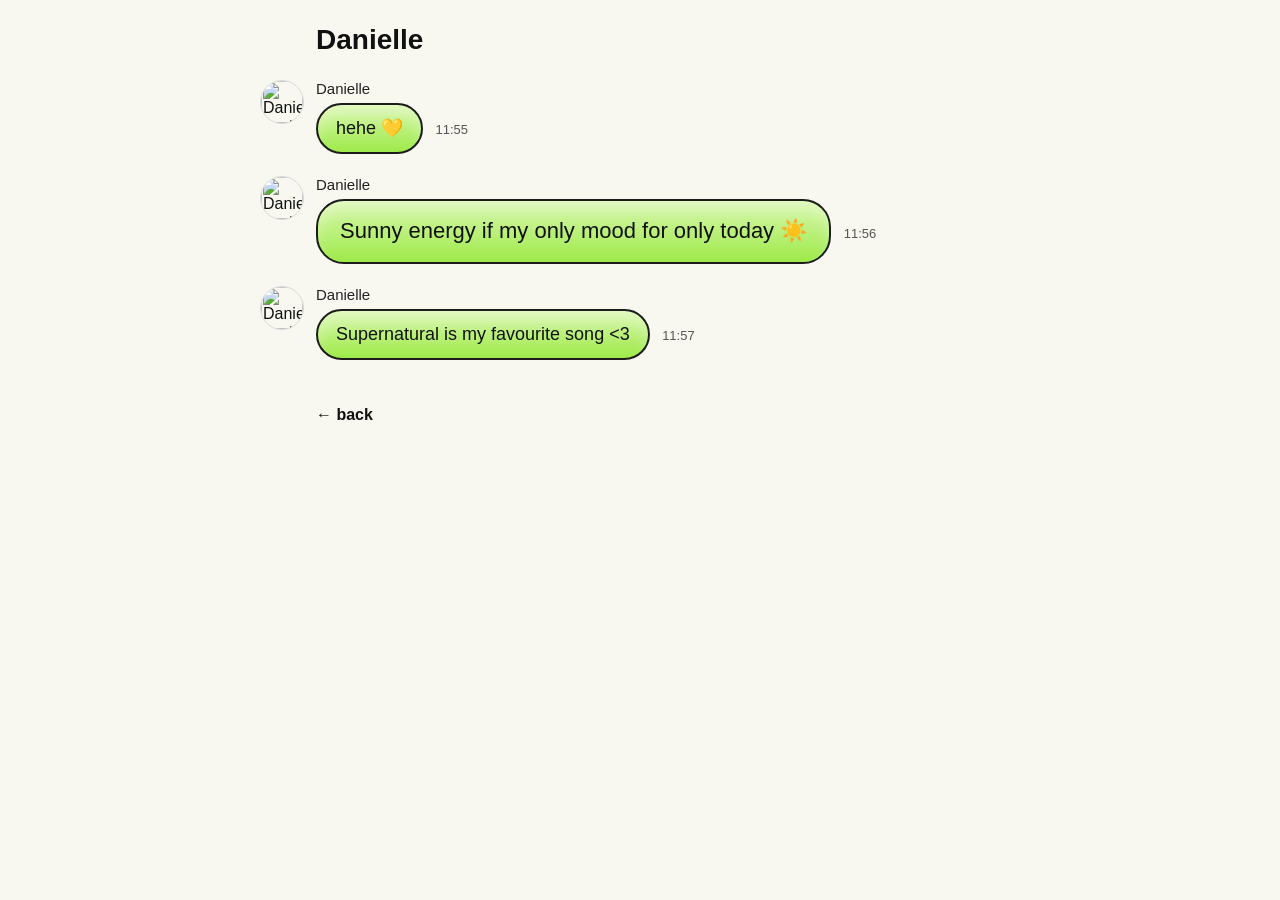
==== danielle.html @ f2b1531b "Update danielle.html" ====
<link rel="stylesheet" href="styles.css">
<!DOCTYPE html>
<html lang="en">
<head>
  <meta charset="UTF-8" />
  <meta name="viewport" content="width=device-width, initial-scale=1.0" />
  <title>Danielle</title>
  <link rel="stylesheet" href="styles.css" />
</head>
<body>
  <div class="chat-wrap">
    <h1 class="title">Danielle</h1>

    <div class="msg">
      <img class="avatar" src="danielle.jpg" alt="Danielle avatar" />
      <div class="msg-content">
        <div class="name">Danielle</div>
        <div class="bubble small">hehe 💛</div>
        <div class="time">11:55</div>
      </div>
    </div>

    <div class="msg">
      <img class="avatar" src="danielle.jpg" alt="Danielle avatar" />
      <div class="msg-content">
        <div class="name">Danielle</div>
        <div class="bubble">Sunny energy if my only mood for only today ☀️</div>
        <div class="time">11:56</div>
      </div>
    </div>

    <div class="msg">
      <img class="avatar" src="danielle.jpg" alt="Danielle avatar" />
      <div class="msg-content">
        <div class="name">Danielle</div>
        <div class="bubble small">Supernatural is my favourite song <3</div>
        <div class="time">11:57</div>
      </div>
    </div>

    <a class="home-link" href="index.html">← back</a>
  </div>
</body>
</html>
---- styles.css ----
body {
  margin: 0;
  font-family: Arial, sans-serif;
  background: #f5f4ea;
  color: #111;
}

.chat-wrap {
  max-width: 760px;
  margin: 0 auto;
  padding: 24px 16px 60px;
}

.title {
  font-size: 28px;
  margin: 0 0 24px;
  padding-left: 56px;
}

.msg {
  display: flex;
  align-items: flex-start;
  gap: 12px;
  margin: 22px 0;
}

.avatar {
  width: 42px;
  height: 42px;
  border-radius: 50%;
  object-fit: cover;
  flex-shrink: 0;
  border: 1px solid #d8d8d8;
}

.msg-content {
  max-width: 78%;
}

.name {
  font-size: 15px;
  margin-bottom: 6px;
  color: #222;
}

.bubble {
  display: inline-block;
  background: linear-gradient(#d8f7ae, #9eea49);
  border: 2px solid #1c1c1c;
  border-radius: 28px;
  padding: 16px 22px;
  font-size: 22px;
  line-height: 1.3;
  box-shadow: inset 0 10px 14px rgba(255,255,255,0.25);
  text-decoration: none;
  color: #111;
}

.small {
  font-size: 18px;
  padding: 12px 18px;
}

.wide {
  min-width: 260px;
}

.time {
  font-size: 13px;
  color: #555;
  margin-top: 6px;
  margin-left: 8px;
  display: inline-block;
}

.home-link {
  display: inline-block;
  margin: 24px 0 0 56px;
  text-decoration: none;
  color: #111;
  font-weight: bold;
}

.note {
  padding-left: 56px;
  color: #444;
  font-size: 15px;
  margin-bottom: 10px;
}

@media (max-width: 640px) {
  .title {
    padding-left: 0;
    font-size: 24px;
  }

  .note,
  .home-link {
    padding-left: 0;
    margin-left: 0;
  }

  .msg-content {
    max-width: 100%;
  }

  .bubble {
    font-size: 18px;
  }
}
.floating-chat {
  position: fixed;
  top: 0;
  left: 0;
  width: 100%;
  height: 100%;
  pointer-events: none;
  overflow: hidden;
  z-index: -1;
}

.float-bubble {
  position: absolute;
  background: linear-gradient(#d8f7ae, #9eea49);
  border: 2px solid #1c1c1c;
  border-radius: 28px;
  padding: 12px 18px;
  font-size: 18px;
  animation: floatUp 18s linear infinite;
  opacity: 0.9;
}

/* random positions */
.float-bubble:nth-child(1) { left: 10%; animation-delay: 0s; }
.float-bubble:nth-child(2) { left: 30%; animation-delay: 4s; }
.float-bubble:nth-child(3) { left: 55%; animation-delay: 8s; }
.float-bubble:nth-child(4) { left: 75%; animation-delay: 2s; }
.float-bubble:nth-child(5) { left: 90%; animation-delay: 6s; }

@keyframes floatUp {
  from {
    transform: translateY(100vh);
  }
  to {
    transform: translateY(-200px);
  }
}
body {
  margin: 0;
  font-family: Arial, sans-serif;
  min-height: 100vh;

  background-image: url("newjeans.light.png");
  background-size: cover;
  background-position: center;
  background-repeat: no-repeat;
  background-attachment: fixed;
}
body::before {
  content: "";
  position: fixed;
  inset: 0;
  background: rgba(255,255,255,0.35);
  backdrop-filter: blur(2px);
  z-index: -1;
}
---- styles.css ----
body {
  margin: 0;
  font-family: Arial, sans-serif;
  background: #f5f4ea;
  color: #111;
}

.chat-wrap {
  max-width: 760px;
  margin: 0 auto;
  padding: 24px 16px 60px;
}

.title {
  font-size: 28px;
  margin: 0 0 24px;
  padding-left: 56px;
}

.msg {
  display: flex;
  align-items: flex-start;
  gap: 12px;
  margin: 22px 0;
}

.avatar {
  width: 42px;
  height: 42px;
  border-radius: 50%;
  object-fit: cover;
  flex-shrink: 0;
  border: 1px solid #d8d8d8;
}

.msg-content {
  max-width: 78%;
}

.name {
  font-size: 15px;
  margin-bottom: 6px;
  color: #222;
}

.bubble {
  display: inline-block;
  background: linear-gradient(#d8f7ae, #9eea49);
  border: 2px solid #1c1c1c;
  border-radius: 28px;
  padding: 16px 22px;
  font-size: 22px;
  line-height: 1.3;
  box-shadow: inset 0 10px 14px rgba(255,255,255,0.25);
  text-decoration: none;
  color: #111;
}

.small {
  font-size: 18px;
  padding: 12px 18px;
}

.wide {
  min-width: 260px;
}

.time {
  font-size: 13px;
  color: #555;
  margin-top: 6px;
  margin-left: 8px;
  display: inline-block;
}

.home-link {
  display: inline-block;
  margin: 24px 0 0 56px;
  text-decoration: none;
  color: #111;
  font-weight: bold;
}

.note {
  padding-left: 56px;
  color: #444;
  font-size: 15px;
  margin-bottom: 10px;
}

@media (max-width: 640px) {
  .title {
    padding-left: 0;
    font-size: 24px;
  }

  .note,
  .home-link {
    padding-left: 0;
    margin-left: 0;
  }

  .msg-content {
    max-width: 100%;
  }

  .bubble {
    font-size: 18px;
  }
}
.floating-chat {
  position: fixed;
  top: 0;
  left: 0;
  width: 100%;
  height: 100%;
  pointer-events: none;
  overflow: hidden;
  z-index: -1;
}

.float-bubble {
  position: absolute;
  background: linear-gradient(#d8f7ae, #9eea49);
  border: 2px solid #1c1c1c;
  border-radius: 28px;
  padding: 12px 18px;
  font-size: 18px;
  animation: floatUp 18s linear infinite;
  opacity: 0.9;
}

/* random positions */
.float-bubble:nth-child(1) { left: 10%; animation-delay: 0s; }
.float-bubble:nth-child(2) { left: 30%; animation-delay: 4s; }
.float-bubble:nth-child(3) { left: 55%; animation-delay: 8s; }
.float-bubble:nth-child(4) { left: 75%; animation-delay: 2s; }
.float-bubble:nth-child(5) { left: 90%; animation-delay: 6s; }

@keyframes floatUp {
  from {
    transform: translateY(100vh);
  }
  to {
    transform: translateY(-200px);
  }
}
body {
  margin: 0;
  font-family: Arial, sans-serif;
  min-height: 100vh;

  background-image: url("newjeans.light.png");
  background-size: cover;
  background-position: center;
  background-repeat: no-repeat;
  background-attachment: fixed;
}
body::before {
  content: "";
  position: fixed;
  inset: 0;
  background: rgba(255,255,255,0.35);
  backdrop-filter: blur(2px);
  z-index: -1;
}
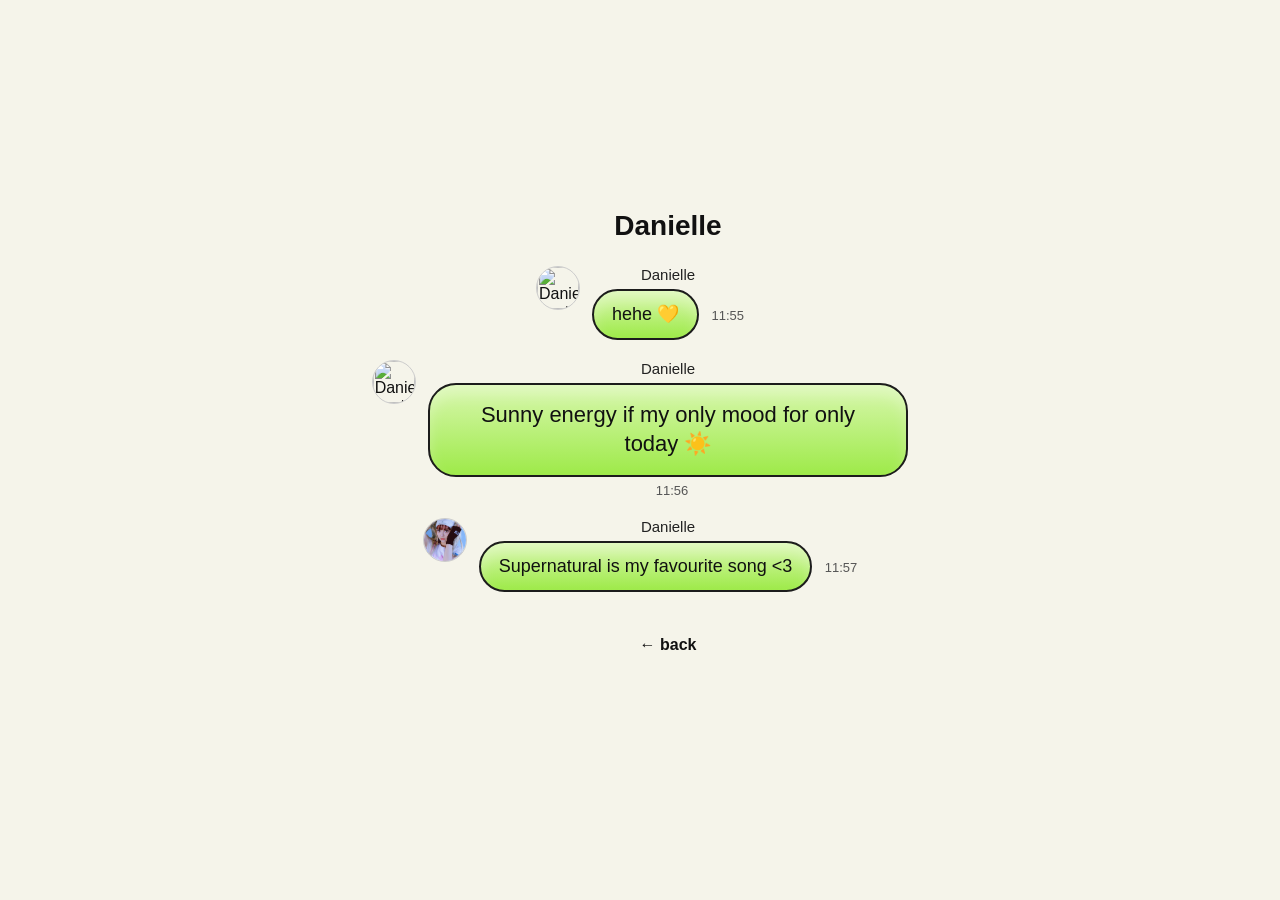
==== commit 20706f7c: "Update danielle.html" ====
--- a/danielle.html
+++ b/danielle.html
@@ -30,7 +30,7 @@
     </div>
 
     <div class="msg">
-      <img class="avatar" src="danielle.jpg" alt="Danielle avatar" />
+      <img class="avatar" src="images/danielle.jpg" alt="Danielle avatar" />
       <div class="msg-content">
         <div class="name">Danielle</div>
         <div class="bubble small">Supernatural is my favourite song <3</div>
--- a/styles.css
+++ b/styles.css
@@ -151,16 +151,46 @@
   min-height: 100vh;
 
   background-image: url("newjeans.light.png");
-  background-size: cover;
+  background-repeat: repeat;   /* repeats the pattern */
+  background-size: 420px;      /* controls pattern size */
   background-position: center;
-  background-repeat: no-repeat;
-  background-attachment: fixed;
 }
-body::before {
-  content: "";
-  position: fixed;
-  inset: 0;
-  background: rgba(255,255,255,0.35);
-  backdrop-filter: blur(2px);
-  z-index: -1;
+body {
+  animation: wallpaperMove 120s linear infinite;
 }
+
+@keyframes wallpaperMove {
+  from { background-position: 0 0; }
+  to { background-position: 1000px 1000px; }
+}
+body {
+  margin: 0;
+  font-family: Arial, sans-serif;
+  min-height: 100vh;
+
+  display: flex;
+  justify-content: center;   /* center horizontally */
+  align-items: center;       /* center vertically */
+
+  background-image: url("newjeans.light.png");
+  background-repeat: repeat;
+  background-size: 400px;
+}
+
+.chat-wrap {
+  text-align: center;
+}
+.msg {
+  display: flex;
+  justify-content: center;
+  margin: 20px 0;
+}
+.avatar {
+  width: 42px;
+  height: 42px;
+  border-radius: 50%;
+  object-fit: cover;
+  display: block;
+  flex-shrink: 0;
+  border: 1px solid #ccc;
+}
--- a/styles.css
+++ b/styles.css
@@ -151,16 +151,46 @@
   min-height: 100vh;
 
   background-image: url("newjeans.light.png");
-  background-size: cover;
+  background-repeat: repeat;   /* repeats the pattern */
+  background-size: 420px;      /* controls pattern size */
   background-position: center;
-  background-repeat: no-repeat;
-  background-attachment: fixed;
 }
-body::before {
-  content: "";
-  position: fixed;
-  inset: 0;
-  background: rgba(255,255,255,0.35);
-  backdrop-filter: blur(2px);
-  z-index: -1;
+body {
+  animation: wallpaperMove 120s linear infinite;
 }
+
+@keyframes wallpaperMove {
+  from { background-position: 0 0; }
+  to { background-position: 1000px 1000px; }
+}
+body {
+  margin: 0;
+  font-family: Arial, sans-serif;
+  min-height: 100vh;
+
+  display: flex;
+  justify-content: center;   /* center horizontally */
+  align-items: center;       /* center vertically */
+
+  background-image: url("newjeans.light.png");
+  background-repeat: repeat;
+  background-size: 400px;
+}
+
+.chat-wrap {
+  text-align: center;
+}
+.msg {
+  display: flex;
+  justify-content: center;
+  margin: 20px 0;
+}
+.avatar {
+  width: 42px;
+  height: 42px;
+  border-radius: 50%;
+  object-fit: cover;
+  display: block;
+  flex-shrink: 0;
+  border: 1px solid #ccc;
+}
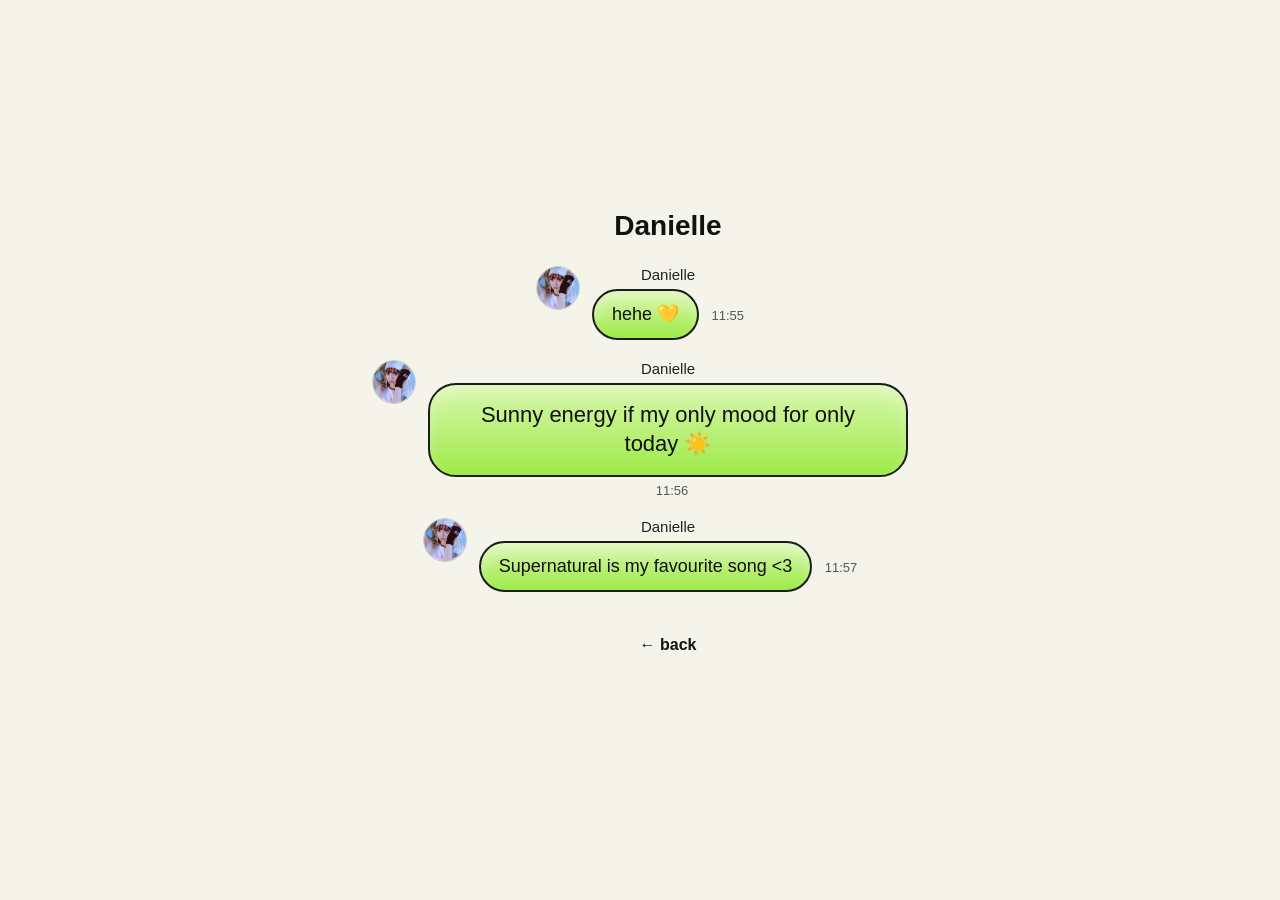
==== commit 172d1d68: "Update danielle.html" ====
--- a/danielle.html
+++ b/danielle.html
@@ -12,7 +12,7 @@
     <h1 class="title">Danielle</h1>
 
     <div class="msg">
-      <img class="avatar" src="danielle.jpg" alt="Danielle avatar" />
+      <img class="avatar" src="images/danielle.jpg" alt="Danielle avatar" />
       <div class="msg-content">
         <div class="name">Danielle</div>
         <div class="bubble small">hehe 💛</div>
@@ -21,7 +21,7 @@
     </div>
 
     <div class="msg">
-      <img class="avatar" src="danielle.jpg" alt="Danielle avatar" />
+      <img class="avatar" src="images/danielle.jpg" alt="Danielle avatar" />
       <div class="msg-content">
         <div class="name">Danielle</div>
         <div class="bubble">Sunny energy if my only mood for only today ☀️</div>
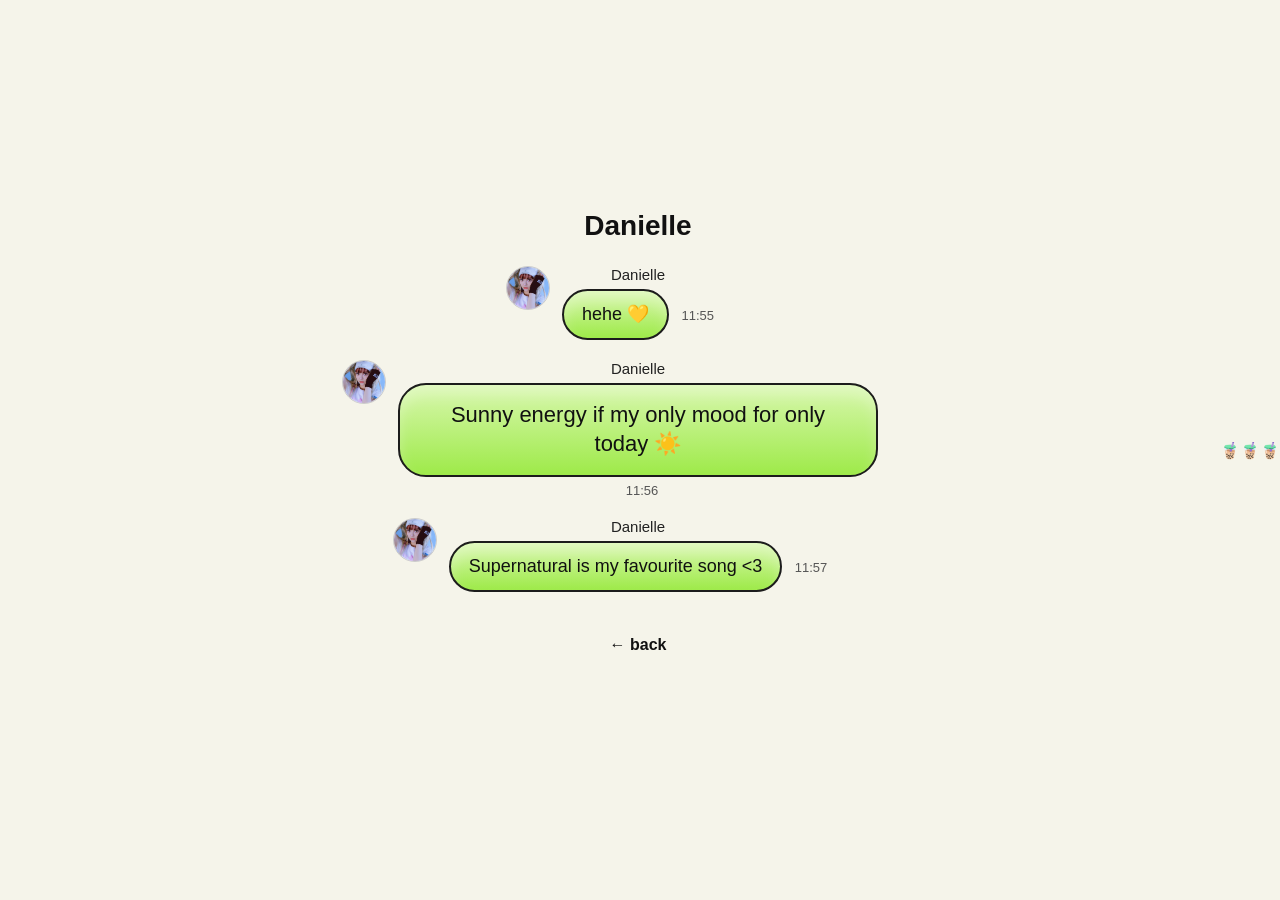
==== commit b2be2f59: "Update danielle.html" ====
--- a/danielle.html
+++ b/danielle.html
@@ -42,3 +42,6 @@
   </div>
 </body>
 </html>
+<div class="boba">🧋</div>
+<div class="boba">🧋</div>
+<div class="boba">🧋</div>
--- a/styles.css
+++ b/styles.css
@@ -194,3 +194,37 @@
   flex-shrink: 0;
   border: 1px solid #ccc;
 }
+.bubble {
+  transition: transform 0.2s ease, box-shadow 0.2s ease;
+}
+
+.bubble:hover {
+  transform: scale(1.05);
+  box-shadow: 0 6px 20px rgba(0,0,0,0.15);
+}
+.avatar {
+  transition: transform 0.2s ease;
+}
+
+.avatar:hover {
+  transform: rotate(-5deg) scale(1.1);
+}
+.msg {
+  opacity: 0;
+  animation: messageAppear 0.5s forwards;
+}
+
+.msg:nth-child(2){animation-delay:.2s}
+.msg:nth-child(3){animation-delay:.4s}
+.msg:nth-child(4){animation-delay:.6s}
+
+@keyframes messageAppear {
+  from {
+    transform: translateY(20px);
+    opacity: 0;
+  }
+  to {
+    transform: translateY(0);
+    opacity: 1;
+  }
+}
--- a/styles.css
+++ b/styles.css
@@ -194,3 +194,37 @@
   flex-shrink: 0;
   border: 1px solid #ccc;
 }
+.bubble {
+  transition: transform 0.2s ease, box-shadow 0.2s ease;
+}
+
+.bubble:hover {
+  transform: scale(1.05);
+  box-shadow: 0 6px 20px rgba(0,0,0,0.15);
+}
+.avatar {
+  transition: transform 0.2s ease;
+}
+
+.avatar:hover {
+  transform: rotate(-5deg) scale(1.1);
+}
+.msg {
+  opacity: 0;
+  animation: messageAppear 0.5s forwards;
+}
+
+.msg:nth-child(2){animation-delay:.2s}
+.msg:nth-child(3){animation-delay:.4s}
+.msg:nth-child(4){animation-delay:.6s}
+
+@keyframes messageAppear {
+  from {
+    transform: translateY(20px);
+    opacity: 0;
+  }
+  to {
+    transform: translateY(0);
+    opacity: 1;
+  }
+}
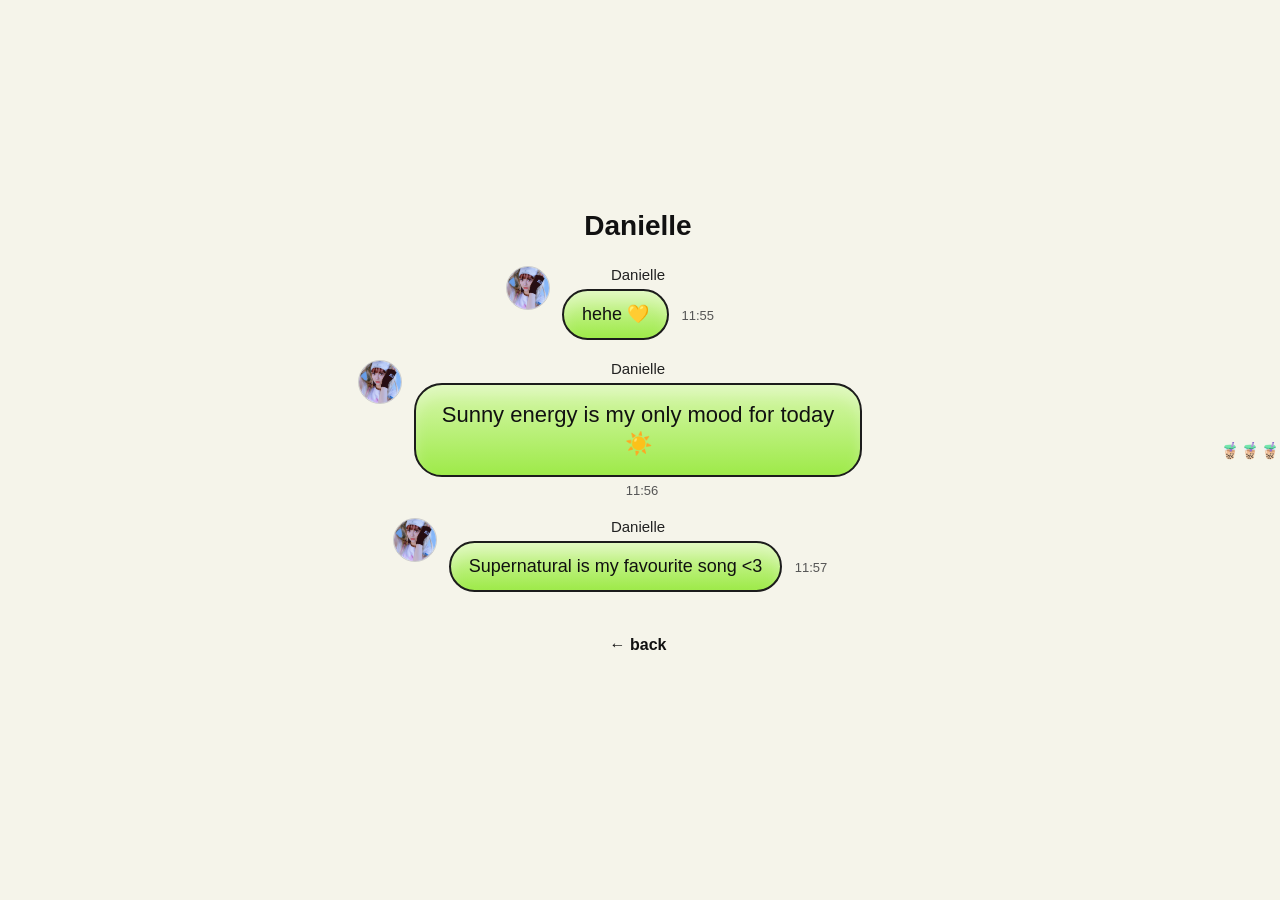
==== commit 6c5b2ef2: "Update danielle.html" ====
--- a/danielle.html
+++ b/danielle.html
@@ -24,7 +24,7 @@
       <img class="avatar" src="images/danielle.jpg" alt="Danielle avatar" />
       <div class="msg-content">
         <div class="name">Danielle</div>
-        <div class="bubble">Sunny energy if my only mood for only today ☀️</div>
+        <div class="bubble">Sunny energy is my only mood for today ☀️</div>
         <div class="time">11:56</div>
       </div>
     </div>
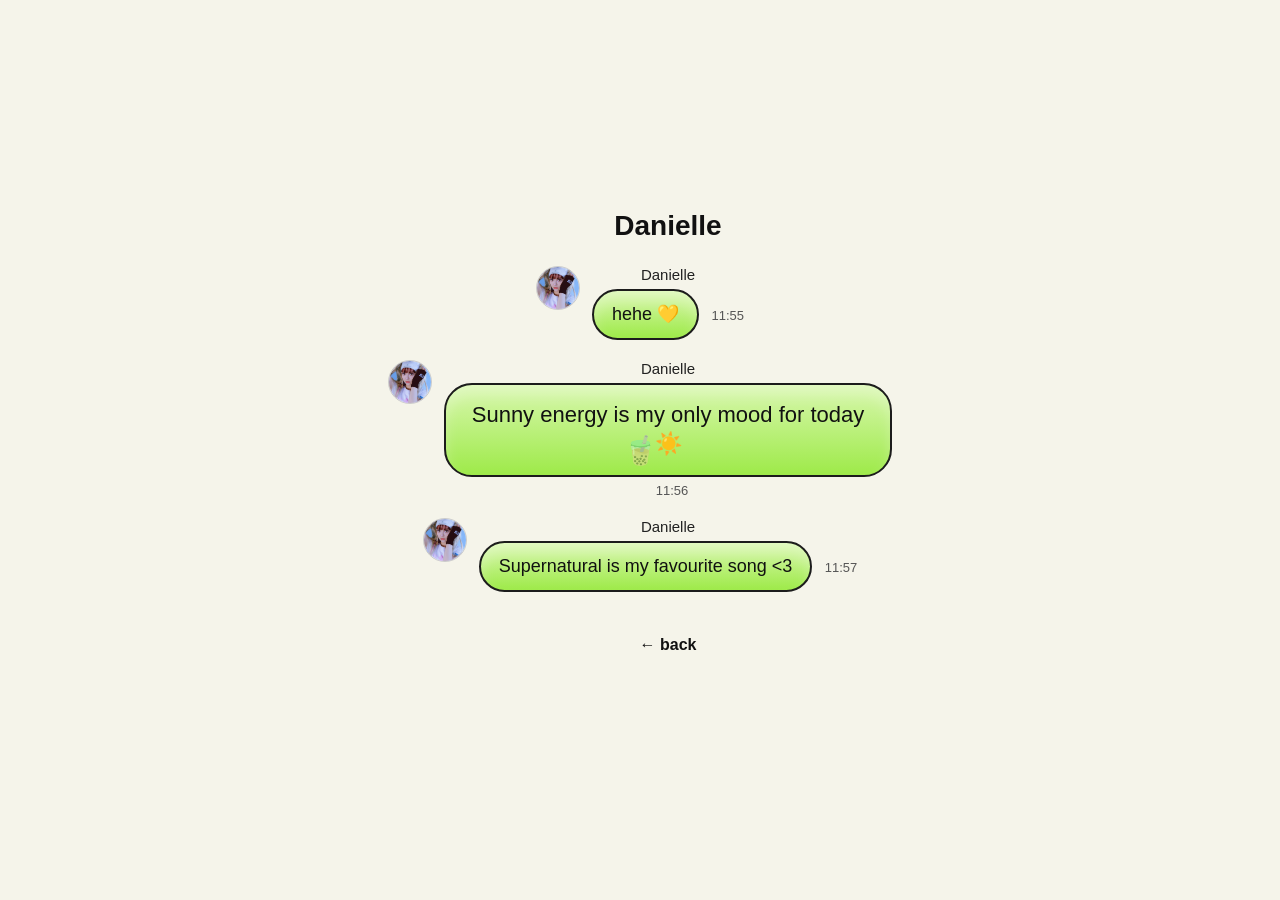
==== commit 9c819eb3: "Update danielle.html" ====
--- a/danielle.html
+++ b/danielle.html
@@ -7,6 +7,7 @@
   <title>Danielle</title>
   <link rel="stylesheet" href="styles.css" />
 </head>
+  <script src="script.js"></script>
 <body>
   <div class="chat-wrap">
     <h1 class="title">Danielle</h1>
--- a/styles.css
+++ b/styles.css
@@ -228,3 +228,59 @@
     opacity: 1;
   }
 }
+.boba {
+  position: fixed;
+  font-size: 28px;
+  animation: float 20s linear infinite;
+  opacity: 0.4;
+}
+
+.boba:nth-child(1){left:10%; bottom:-40px}
+.boba:nth-child(2){left:60%; bottom:-40px; animation-delay:6s}
+.boba:nth-child(3){left:80%; bottom:-40px; animation-delay:12s}
+
+@keyframes float {
+  from { transform: translateY(0); }
+  to { transform: translateY(-120vh); }
+}
+audio{
+  position:fixed;
+  bottom:20px;
+  right:20px;
+}
+body{
+  animation: fadein .6s;
+}
+
+@keyframes fadein{
+  from{opacity:0}
+  to{opacity:1}
+}
+.random-message{
+position:fixed;
+background:linear-gradient(#d8f7ae,#9eea49);
+border:2px solid #1c1c1c;
+border-radius:25px;
+padding:10px 16px;
+font-size:18px;
+animation:pop 0.4s ease;
+z-index:1000;
+}
+
+@keyframes pop{
+from{transform:scale(0)}
+to{transform:scale(1)}
+}
+#notification{
+position:fixed;
+bottom:30px;
+left:50%;
+transform:translateX(-50%);
+background:linear-gradient(#d8f7ae,#9eea49);
+border:2px solid #1c1c1c;
+border-radius:30px;
+padding:12px 20px;
+font-size:18px;
+opacity:0;
+transition:opacity .3s;
+}
--- a/styles.css
+++ b/styles.css
@@ -228,3 +228,59 @@
     opacity: 1;
   }
 }
+.boba {
+  position: fixed;
+  font-size: 28px;
+  animation: float 20s linear infinite;
+  opacity: 0.4;
+}
+
+.boba:nth-child(1){left:10%; bottom:-40px}
+.boba:nth-child(2){left:60%; bottom:-40px; animation-delay:6s}
+.boba:nth-child(3){left:80%; bottom:-40px; animation-delay:12s}
+
+@keyframes float {
+  from { transform: translateY(0); }
+  to { transform: translateY(-120vh); }
+}
+audio{
+  position:fixed;
+  bottom:20px;
+  right:20px;
+}
+body{
+  animation: fadein .6s;
+}
+
+@keyframes fadein{
+  from{opacity:0}
+  to{opacity:1}
+}
+.random-message{
+position:fixed;
+background:linear-gradient(#d8f7ae,#9eea49);
+border:2px solid #1c1c1c;
+border-radius:25px;
+padding:10px 16px;
+font-size:18px;
+animation:pop 0.4s ease;
+z-index:1000;
+}
+
+@keyframes pop{
+from{transform:scale(0)}
+to{transform:scale(1)}
+}
+#notification{
+position:fixed;
+bottom:30px;
+left:50%;
+transform:translateX(-50%);
+background:linear-gradient(#d8f7ae,#9eea49);
+border:2px solid #1c1c1c;
+border-radius:30px;
+padding:12px 20px;
+font-size:18px;
+opacity:0;
+transition:opacity .3s;
+}
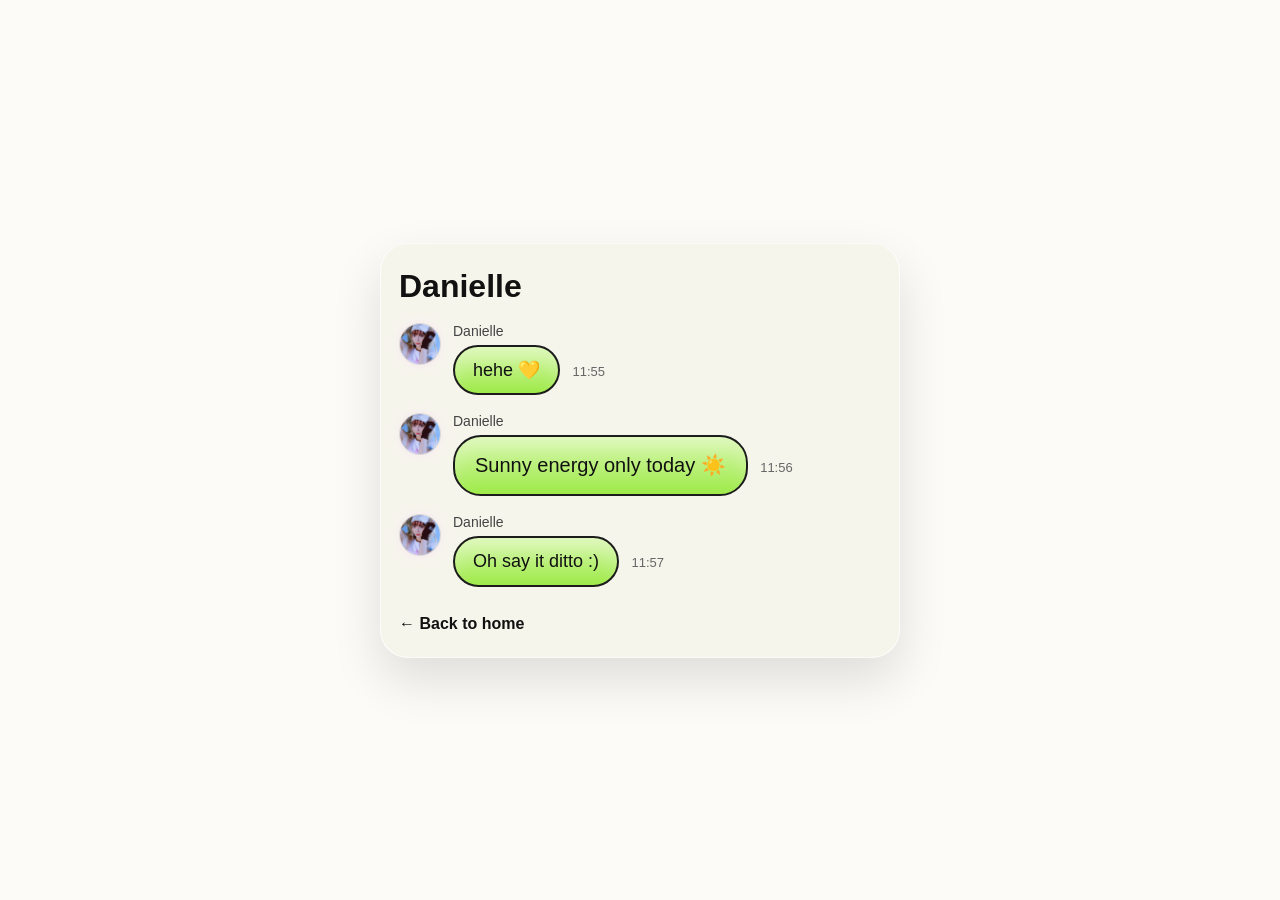
==== commit 735a9de5: "Update danielle.html" ====
--- a/danielle.html
+++ b/danielle.html
@@ -1,4 +1,3 @@
-<link rel="stylesheet" href="styles.css">
 <!DOCTYPE html>
 <html lang="en">
 <head>
@@ -7,42 +6,40 @@
   <title>Danielle</title>
   <link rel="stylesheet" href="styles.css" />
 </head>
-  <script src="script.js"></script>
-<body>
-  <div class="chat-wrap">
-    <h1 class="title">Danielle</h1>
+<body class="member-page">
+  <main class="member-shell">
+    <section class="member-panel">
+      <h1 class="member-title">Danielle</h1>
 
-    <div class="msg">
-      <img class="avatar" src="images/danielle.jpg" alt="Danielle avatar" />
-      <div class="msg-content">
-        <div class="name">Danielle</div>
-        <div class="bubble small">hehe 💛</div>
-        <div class="time">11:55</div>
+      <div class="msg">
+        <img class="avatar" src="images/danielle.jpg" alt="Danielle avatar" />
+        <div class="msg-content">
+          <div class="name">Danielle</div>
+          <div class="bubble small">hehe 💛</div>
+          <div class="time">11:55</div>
+        </div>
       </div>
-    </div>
 
-    <div class="msg">
-      <img class="avatar" src="images/danielle.jpg" alt="Danielle avatar" />
-      <div class="msg-content">
-        <div class="name">Danielle</div>
-        <div class="bubble">Sunny energy is my only mood for today ☀️</div>
-        <div class="time">11:56</div>
+      <div class="msg">
+        <img class="avatar" src="images/danielle.jpg" alt="Danielle avatar" />
+        <div class="msg-content">
+          <div class="name">Danielle</div>
+          <div class="bubble">Sunny energy only today ☀️</div>
+          <div class="time">11:56</div>
+        </div>
       </div>
-    </div>
 
-    <div class="msg">
-      <img class="avatar" src="images/danielle.jpg" alt="Danielle avatar" />
-      <div class="msg-content">
-        <div class="name">Danielle</div>
-        <div class="bubble small">Supernatural is my favourite song <3</div>
-        <div class="time">11:57</div>
+      <div class="msg">
+        <img class="avatar" src="images/danielle.jpg" alt="Danielle avatar" />
+        <div class="msg-content">
+          <div class="name">Danielle</div>
+          <div class="bubble small">Oh say it ditto :)</div>
+          <div class="time">11:57</div>
+        </div>
       </div>
-    </div>
 
-    <a class="home-link" href="index.html">← back</a>
-  </div>
+      <a class="back-link" href="index.html">← Back to home</a>
+    </section>
+  </main>
 </body>
 </html>
-<div class="boba">🧋</div>
-<div class="boba">🧋</div>
-<div class="boba">🧋</div>
--- a/styles.css
+++ b/styles.css
@@ -1,190 +1,121 @@
+* {
+  box-sizing: border-box;
+}
+
+html, body {
+  margin: 0;
+  min-height: 100%;
+}
+
 body {
+  font-family: Arial, Helvetica, sans-serif;
+  color: #111;
+  min-height: 100vh;
+  background-image:
+    linear-gradient(rgba(255, 250, 255, 0.18), rgba(255, 250, 255, 0.18)),
+    url("newjeans.light.png");
+  background-size: cover;
+  background-position: center;
+  background-repeat: no-repeat;
+  background-attachment: fixed;
+  overflow-x: hidden;
+  position: relative;
+}
+
+body::before {
+  content: "";
+  position: fixed;
+  inset: 0;
+  background: rgba(248, 246, 236, 0.38);
+  backdrop-filter: blur(2px);
+  z-index: 0;
+}
+
+#cursor {
+  position: fixed;
+  width: 32px;
+  height: 32px;
+  pointer-events: none;
+  z-index: 9999;
+  left: 0;
+  top: 0;
+}
+
+.page-shell {
+  min-height: 100vh;
+  display: flex;
+  justify-content: center;
+  align-items: center;
+  padding: 32px 16px;
+  position: relative;
+  z-index: 2;
+}
+
+.chat-panel {
+  width: min(460px, 100%);
+  background: rgba(245, 244, 234, 0.9);
+  border: 1px solid rgba(255, 255, 255, 0.65);
+  border-radius: 28px;
+  box-shadow: 0 22px 50px rgba(0, 0, 0, 0.12);
+  backdrop-filter: blur(12px);
+  padding: 22px 18px 24px;
+}
+
+.chat-header {
+  margin-bottom: 18px;
+}
+
+.chat-header-left {
+  display: flex;
+  align-items: center;
+  gap: 12px;
+}
+
+.chat-dot {
+  width: 14px;
+  height: 14px;
+  border-radius: 50%;
+  background: linear-gradient(#d8f7ae, #9eea49);
+  border: 2px solid #1c1c1c;
+  flex-shrink: 0;
+}
+
+.chat-header h1 {
   margin: 0;
-  font-family: Arial, sans-serif;
-  background: #f5f4ea;
-  color: #111;
-}
-
-.chat-wrap {
-  max-width: 760px;
-  margin: 0 auto;
-  padding: 24px 16px 60px;
-}
-
-.title {
-  font-size: 28px;
-  margin: 0 0 24px;
-  padding-left: 56px;
+  font-size: 1.9rem;
+  line-height: 1;
+}
+
+.chat-header p {
+  margin: 6px 0 0;
+  color: #555;
+  font-size: 0.95rem;
+}
+
+.live-chat {
+  min-height: 170px;
+  max-height: 280px;
+  overflow-y: auto;
+  padding-right: 4px;
+  margin-bottom: 10px;
+}
+
+.live-chat::-webkit-scrollbar {
+  width: 8px;
+}
+
+.live-chat::-webkit-scrollbar-thumb {
+  background: rgba(0, 0, 0, 0.12);
+  border-radius: 999px;
 }
 
 .msg {
   display: flex;
   align-items: flex-start;
   gap: 12px;
-  margin: 22px 0;
-}
-
-.avatar {
-  width: 42px;
-  height: 42px;
-  border-radius: 50%;
-  object-fit: cover;
-  flex-shrink: 0;
-  border: 1px solid #d8d8d8;
-}
-
-.msg-content {
-  max-width: 78%;
-}
-
-.name {
-  font-size: 15px;
-  margin-bottom: 6px;
-  color: #222;
-}
-
-.bubble {
-  display: inline-block;
-  background: linear-gradient(#d8f7ae, #9eea49);
-  border: 2px solid #1c1c1c;
-  border-radius: 28px;
-  padding: 16px 22px;
-  font-size: 22px;
-  line-height: 1.3;
-  box-shadow: inset 0 10px 14px rgba(255,255,255,0.25);
-  text-decoration: none;
-  color: #111;
-}
-
-.small {
-  font-size: 18px;
-  padding: 12px 18px;
-}
-
-.wide {
-  min-width: 260px;
-}
-
-.time {
-  font-size: 13px;
-  color: #555;
-  margin-top: 6px;
-  margin-left: 8px;
-  display: inline-block;
-}
-
-.home-link {
-  display: inline-block;
-  margin: 24px 0 0 56px;
-  text-decoration: none;
-  color: #111;
-  font-weight: bold;
-}
-
-.note {
-  padding-left: 56px;
-  color: #444;
-  font-size: 15px;
-  margin-bottom: 10px;
-}
-
-@media (max-width: 640px) {
-  .title {
-    padding-left: 0;
-    font-size: 24px;
-  }
-
-  .note,
-  .home-link {
-    padding-left: 0;
-    margin-left: 0;
-  }
-
-  .msg-content {
-    max-width: 100%;
-  }
-
-  .bubble {
-    font-size: 18px;
-  }
-}
-.floating-chat {
-  position: fixed;
-  top: 0;
-  left: 0;
-  width: 100%;
-  height: 100%;
-  pointer-events: none;
-  overflow: hidden;
-  z-index: -1;
-}
-
-.float-bubble {
-  position: absolute;
-  background: linear-gradient(#d8f7ae, #9eea49);
-  border: 2px solid #1c1c1c;
-  border-radius: 28px;
-  padding: 12px 18px;
-  font-size: 18px;
-  animation: floatUp 18s linear infinite;
-  opacity: 0.9;
-}
-
-/* random positions */
-.float-bubble:nth-child(1) { left: 10%; animation-delay: 0s; }
-.float-bubble:nth-child(2) { left: 30%; animation-delay: 4s; }
-.float-bubble:nth-child(3) { left: 55%; animation-delay: 8s; }
-.float-bubble:nth-child(4) { left: 75%; animation-delay: 2s; }
-.float-bubble:nth-child(5) { left: 90%; animation-delay: 6s; }
-
-@keyframes floatUp {
-  from {
-    transform: translateY(100vh);
-  }
-  to {
-    transform: translateY(-200px);
-  }
-}
-body {
-  margin: 0;
-  font-family: Arial, sans-serif;
-  min-height: 100vh;
-
-  background-image: url("newjeans.light.png");
-  background-repeat: repeat;   /* repeats the pattern */
-  background-size: 420px;      /* controls pattern size */
-  background-position: center;
-}
-body {
-  animation: wallpaperMove 120s linear infinite;
-}
-
-@keyframes wallpaperMove {
-  from { background-position: 0 0; }
-  to { background-position: 1000px 1000px; }
-}
-body {
-  margin: 0;
-  font-family: Arial, sans-serif;
-  min-height: 100vh;
-
-  display: flex;
-  justify-content: center;   /* center horizontally */
-  align-items: center;       /* center vertically */
-
-  background-image: url("newjeans.light.png");
-  background-repeat: repeat;
-  background-size: 400px;
-}
-
-.chat-wrap {
-  text-align: center;
-}
-.msg {
-  display: flex;
-  justify-content: center;
-  margin: 20px 0;
-}
+  margin: 18px 0;
+}
+
 .avatar {
   width: 42px;
   height: 42px;
@@ -192,95 +123,260 @@
   object-fit: cover;
   display: block;
   flex-shrink: 0;
-  border: 1px solid #ccc;
-}
+  border: 1px solid #d7d7d7;
+  box-shadow: 0 0 10px rgba(255, 200, 255, 0.35);
+}
+
+.msg-content {
+  max-width: 78%;
+}
+
+.name {
+  font-size: 14px;
+  color: #444;
+  margin-bottom: 6px;
+}
+
 .bubble {
-  transition: transform 0.2s ease, box-shadow 0.2s ease;
+  display: inline-block;
+  background: linear-gradient(#d8f7ae, #9eea49);
+  border: 2px solid #1c1c1c;
+  border-radius: 28px;
+  padding: 16px 20px;
+  font-size: 20px;
+  line-height: 1.25;
+  color: #111;
+  text-decoration: none;
+  box-shadow: inset 0 12px 16px rgba(255, 255, 255, 0.2);
+  transition: transform 0.18s ease, box-shadow 0.18s ease;
 }
 
 .bubble:hover {
-  transform: scale(1.05);
-  box-shadow: 0 6px 20px rgba(0,0,0,0.15);
-}
-.avatar {
-  transition: transform 0.2s ease;
-}
-
-.avatar:hover {
-  transform: rotate(-5deg) scale(1.1);
-}
-.msg {
+  transform: translateY(-2px) scale(1.02);
+  box-shadow: inset 0 12px 16px rgba(255, 255, 255, 0.2), 0 10px 18px rgba(0, 0, 0, 0.08);
+}
+
+.small {
+  font-size: 18px;
+  padding: 12px 18px;
+}
+
+.link-bubble {
+  cursor: pointer;
+}
+
+.time {
+  display: inline-block;
+  margin-top: 6px;
+  margin-left: 8px;
+  color: #666;
+  font-size: 13px;
+}
+
+.member-links {
+  margin-top: 14px;
+  border-top: 1px solid rgba(0, 0, 0, 0.08);
+  padding-top: 8px;
+}
+
+.typing {
+  display: flex;
+  gap: 6px;
+  align-items: center;
+  padding: 10px 0 4px 54px;
+  min-height: 24px;
+}
+
+.typing.hidden {
+  visibility: hidden;
+}
+
+.typing span {
+  width: 8px;
+  height: 8px;
+  border-radius: 50%;
+  background: #818181;
+  animation: typingBounce 1.1s infinite;
+}
+
+.typing span:nth-child(2) {
+  animation-delay: 0.15s;
+}
+
+.typing span:nth-child(3) {
+  animation-delay: 0.3s;
+}
+
+@keyframes typingBounce {
+  0%, 100% { opacity: 0.3; transform: translateY(0); }
+  50% { opacity: 1; transform: translateY(-3px); }
+}
+
+.live-in {
+  animation: messageIn 0.35s ease;
+}
+
+@keyframes messageIn {
+  from {
+    opacity: 0;
+    transform: translateY(12px) scale(0.98);
+  }
+  to {
+    opacity: 1;
+    transform: translateY(0) scale(1);
+  }
+}
+
+#notification {
+  position: fixed;
+  left: 50%;
+  bottom: 20px;
+  transform: translateX(-50%) translateY(18px);
   opacity: 0;
-  animation: messageAppear 0.5s forwards;
-}
-
-.msg:nth-child(2){animation-delay:.2s}
-.msg:nth-child(3){animation-delay:.4s}
-.msg:nth-child(4){animation-delay:.6s}
-
-@keyframes messageAppear {
-  from {
-    transform: translateY(20px);
-    opacity: 0;
-  }
-  to {
-    transform: translateY(0);
-    opacity: 1;
-  }
-}
-.boba {
+  z-index: 9998;
+  background: linear-gradient(#d8f7ae, #9eea49);
+  border: 2px solid #1c1c1c;
+  border-radius: 999px;
+  padding: 12px 18px;
+  font-size: 16px;
+  box-shadow: 0 10px 25px rgba(0, 0, 0, 0.12);
+  transition: opacity 0.25s ease, transform 0.25s ease;
+}
+
+#notification.show {
+  opacity: 1;
+  transform: translateX(-50%) translateY(0);
+}
+
+.floating-chat {
   position: fixed;
-  font-size: 28px;
-  animation: float 20s linear infinite;
-  opacity: 0.4;
-}
-
-.boba:nth-child(1){left:10%; bottom:-40px}
-.boba:nth-child(2){left:60%; bottom:-40px; animation-delay:6s}
-.boba:nth-child(3){left:80%; bottom:-40px; animation-delay:12s}
-
-@keyframes float {
-  from { transform: translateY(0); }
-  to { transform: translateY(-120vh); }
-}
-audio{
-  position:fixed;
-  bottom:20px;
-  right:20px;
-}
-body{
-  animation: fadein .6s;
-}
-
-@keyframes fadein{
-  from{opacity:0}
-  to{opacity:1}
-}
-.random-message{
-position:fixed;
-background:linear-gradient(#d8f7ae,#9eea49);
-border:2px solid #1c1c1c;
-border-radius:25px;
-padding:10px 16px;
-font-size:18px;
-animation:pop 0.4s ease;
-z-index:1000;
-}
-
-@keyframes pop{
-from{transform:scale(0)}
-to{transform:scale(1)}
-}
-#notification{
-position:fixed;
-bottom:30px;
-left:50%;
-transform:translateX(-50%);
-background:linear-gradient(#d8f7ae,#9eea49);
-border:2px solid #1c1c1c;
-border-radius:30px;
-padding:12px 20px;
-font-size:18px;
-opacity:0;
-transition:opacity .3s;
-}
+  inset: 0;
+  overflow: hidden;
+  pointer-events: none;
+  z-index: 1;
+}
+
+.float-bubble {
+  position: absolute;
+  background: linear-gradient(#d8f7ae, #9eea49);
+  border: 2px solid #1c1c1c;
+  border-radius: 28px;
+  padding: 10px 16px;
+  font-size: 16px;
+  opacity: 0.9;
+  box-shadow: inset 0 8px 14px rgba(255, 255, 255, 0.2);
+  animation: floatAround 20s linear infinite;
+}
+
+.float-bubble:nth-child(1) {
+  left: 8%;
+  top: 14%;
+  animation-delay: 0s;
+}
+
+.float-bubble:nth-child(2) {
+  right: 10%;
+  top: 18%;
+  animation-delay: 4s;
+}
+
+.float-bubble:nth-child(3) {
+  left: 12%;
+  bottom: 18%;
+  animation-delay: 8s;
+}
+
+.float-bubble:nth-child(4) {
+  right: 14%;
+  bottom: 22%;
+  animation-delay: 2s;
+}
+
+.float-bubble:nth-child(5) {
+  left: 50%;
+  top: 10%;
+  animation-delay: 6s;
+}
+
+@keyframes floatAround {
+  0% { transform: translateY(0px) translateX(0px); }
+  25% { transform: translateY(-10px) translateX(8px); }
+  50% { transform: translateY(0px) translateX(-8px); }
+  75% { transform: translateY(10px) translateX(6px); }
+  100% { transform: translateY(0px) translateX(0px); }
+}
+
+.member-page {
+  display: block;
+}
+
+.member-shell {
+  min-height: 100vh;
+  display: flex;
+  justify-content: center;
+  align-items: center;
+  padding: 32px 16px;
+  position: relative;
+  z-index: 2;
+}
+
+.member-panel {
+  width: min(520px, 100%);
+  background: rgba(245, 244, 234, 0.9);
+  border: 1px solid rgba(255, 255, 255, 0.65);
+  border-radius: 28px;
+  box-shadow: 0 22px 50px rgba(0, 0, 0, 0.12);
+  backdrop-filter: blur(12px);
+  padding: 24px 18px;
+}
+
+.member-title {
+  margin: 0 0 14px;
+  font-size: 2rem;
+}
+
+.back-link {
+  display: inline-block;
+  margin-top: 10px;
+  color: #111;
+  font-weight: 700;
+  text-decoration: none;
+}
+
+.back-link:hover {
+  text-decoration: underline;
+}
+
+@media (max-width: 640px) {
+  #cursor {
+    display: none;
+  }
+
+  .chat-panel,
+  .member-panel {
+    border-radius: 22px;
+    padding: 18px 14px 20px;
+  }
+
+  .chat-header h1,
+  .member-title {
+    font-size: 1.6rem;
+  }
+
+  .bubble {
+    font-size: 18px;
+  }
+
+  .small {
+    font-size: 16px;
+  }
+
+  .msg-content {
+    max-width: 100%;
+  }
+
+  .float-bubble {
+    font-size: 14px;
+    padding: 8px 12px;
+  }
+}
